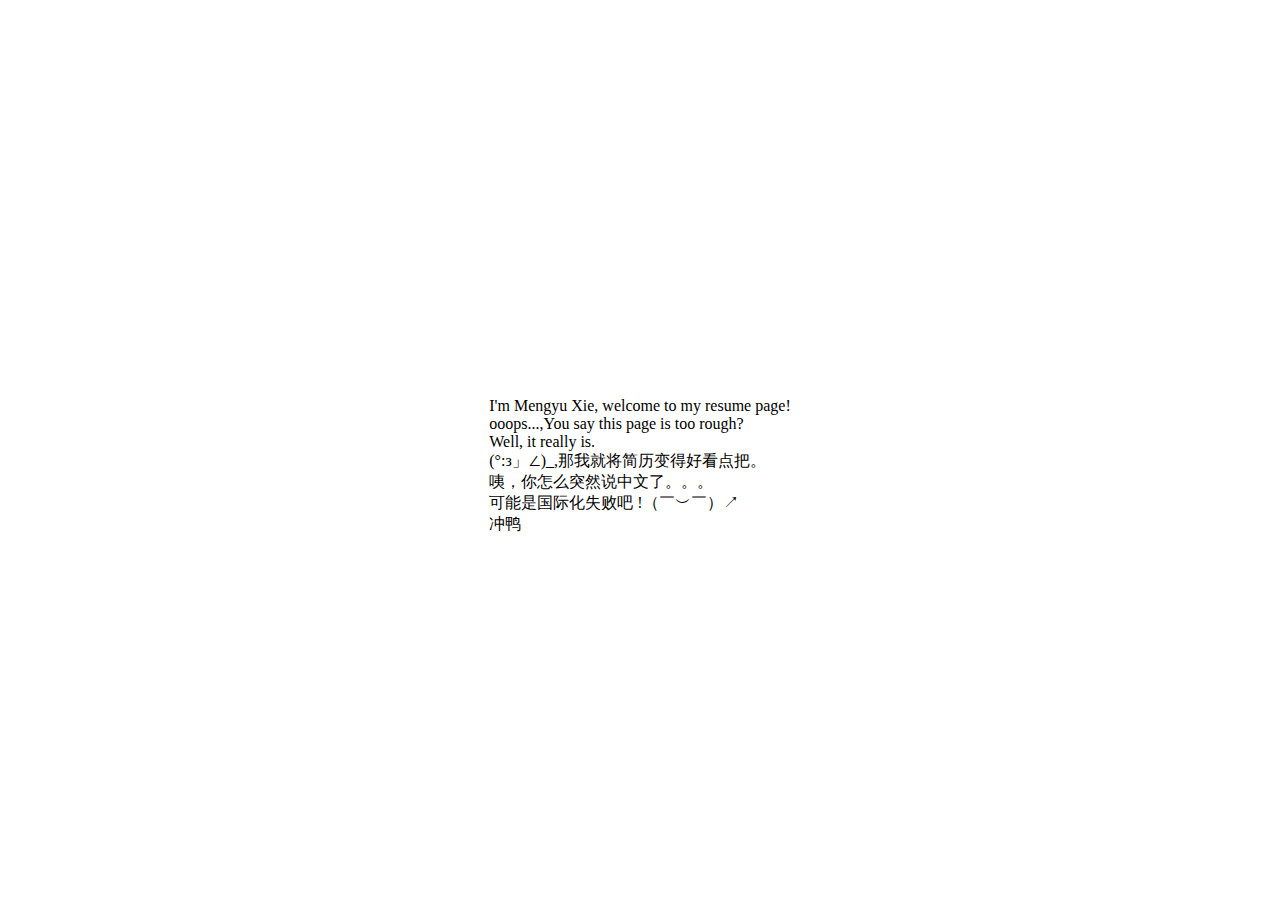
==== index.html @ 3ac0e4ef "new" ====
<!DOCTYPE html>
<html lang="en">
<head>
  <meta charset="UTF-8">
  <meta name="viewport" content="width=device-width, initial-scale=1.0">
  <meta http-equiv="X-UA-Compatible" content="ie=edge">
  <link rel="stylesheet" href="style.css">
  <title>Document</title>
</head>
<body>
  <p id="resume" class="center"></p>
</body>
<script src="./index.js"></script>
</html>
---- style.css ----
body{
  margin: 0;
}
.center{
  position: absolute;
  top: 50%;
  left: 50%;
  transform: translate(-50%,-50%)
}
.bodychange{
  background: #22292C;
}
.container{
 padding:60px;
}
.char{
  display: inline-block;
}
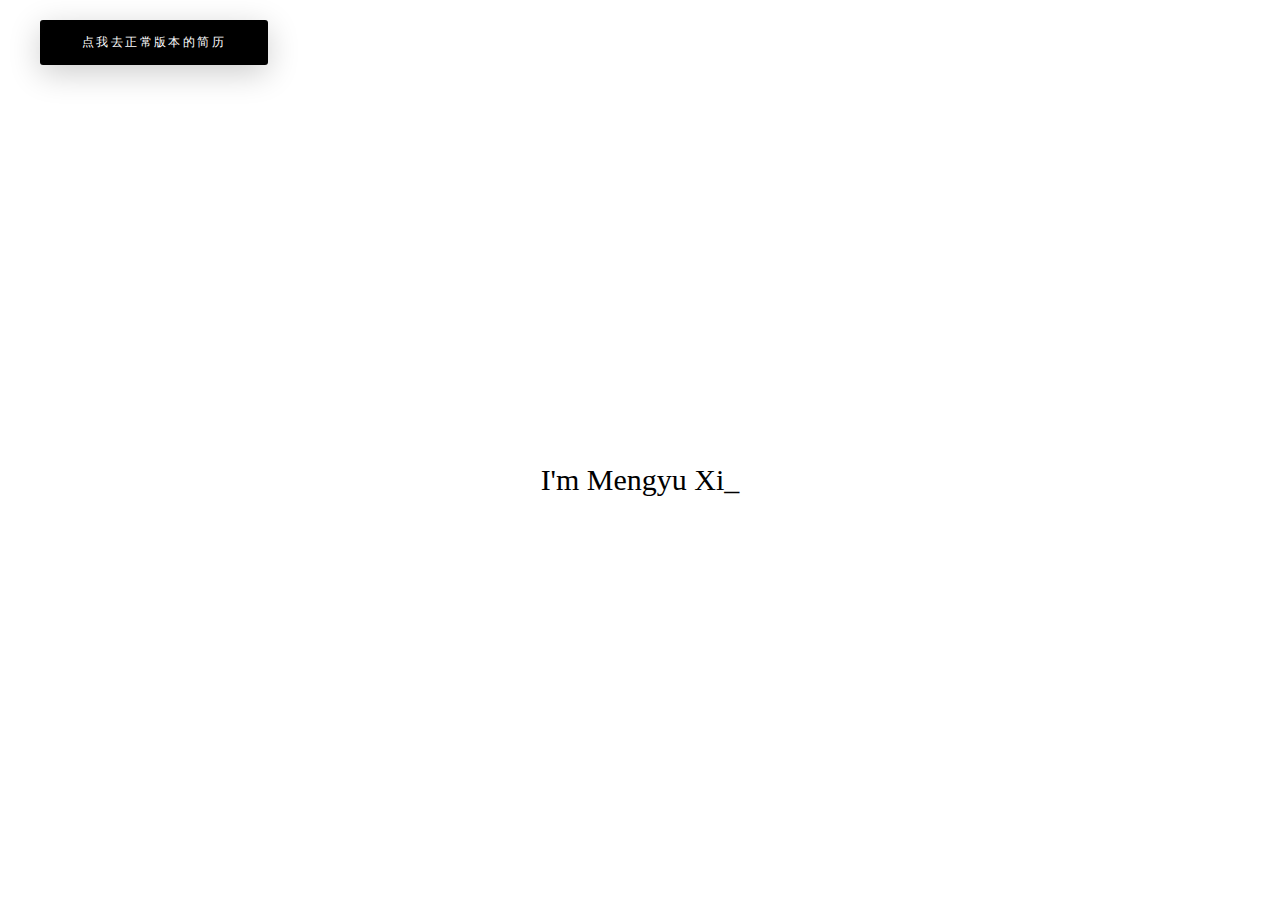
==== commit a48b7fc2: "update" ====
--- a/index.html
+++ b/index.html
@@ -9,6 +9,7 @@
 </head>
 <body>
   <p id="resume" class="center"></p>
+  <button class="button" onclick="nav('./nomal/resume.html')">点我去正常版本的简历</button>
 </body>
 <script src="./index.js"></script>
 </html>--- a/style.css
+++ b/style.css
@@ -1,5 +1,8 @@
 body{
   margin: 0;
+}
+#resume{
+  font-size: 30px;
 }
 .center{
   position: absolute;
@@ -15,4 +18,65 @@
 }
 .char{
   display: inline-block;
-}+}
+
+
+.button {
+  position: relative;
+  background: #000;
+  border: 0;
+  top: 20px;
+  left: 40px;
+  padding: 14px 42px;
+  border-radius: 3px;
+  text-overflow: ellipsis;
+  text-transform: uppercase;
+  cursor: pointer;
+  overflow: hidden;
+  outline: none;
+  font-weight: 400;
+  font-size: 12px;
+  color: #fff;
+  letter-spacing: 0.2em;
+  box-shadow: 0 8px 32px rgba(0,0,0,0.2);
+  transition: all 0.2s ease;
+  z-index: 3;
+}
+.button:after {
+  content: '';
+  position: absolute;
+  top: 0;
+  left: -200%;
+  width: 200%;
+  height: 100%;
+  transform: skewX(-20deg);
+  background-image: linear-gradient(to right, transparent, rgba(255,255,255,0.3), transparent);
+}
+.button:hover:after {
+  animation: shine 1.6s ease;
+}
+.button:active {
+  transform: translateY(1px);
+  box-shadow: 0 4px 16px rgba(0,0,0,0.2);
+}
+
+@-moz-keyframes shine {
+  100% {
+    left: 200%;
+  }
+}
+@-webkit-keyframes shine {
+  100% {
+    left: 200%;
+  }
+}
+@-o-keyframes shine {
+  100% {
+    left: 200%;
+  }
+}
+@keyframes shine {
+  100% {
+    left: 200%;
+  }
+}
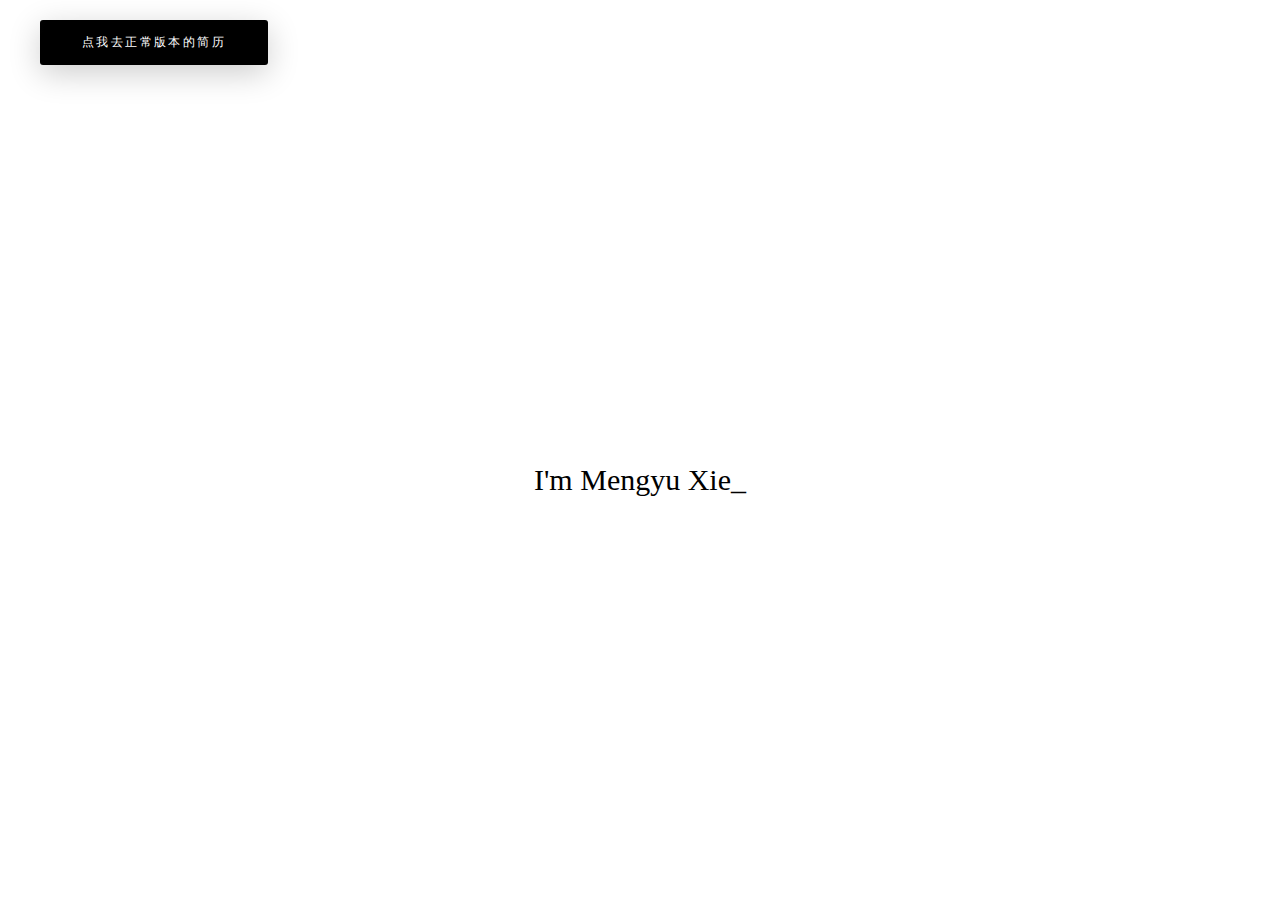
==== commit 37bd2907: "update v2" ====
--- a/index.html
+++ b/index.html
@@ -1,5 +1,6 @@
 <!DOCTYPE html>
 <html lang="en">
+
 <head>
   <meta charset="UTF-8">
   <meta name="viewport" content="width=device-width, initial-scale=1.0">
@@ -7,9 +8,11 @@
   <link rel="stylesheet" href="style.css">
   <title>Document</title>
 </head>
+
 <body>
   <p id="resume" class="center"></p>
-  <button class="button" onclick="nav('./nomal/resume.html')">点我去正常版本的简历</button>
+  <button class="button" onclick="nav('./nomal/resume_v2.html')">点我去正常版本的简历</button>
 </body>
 <script src="./index.js"></script>
+
 </html>